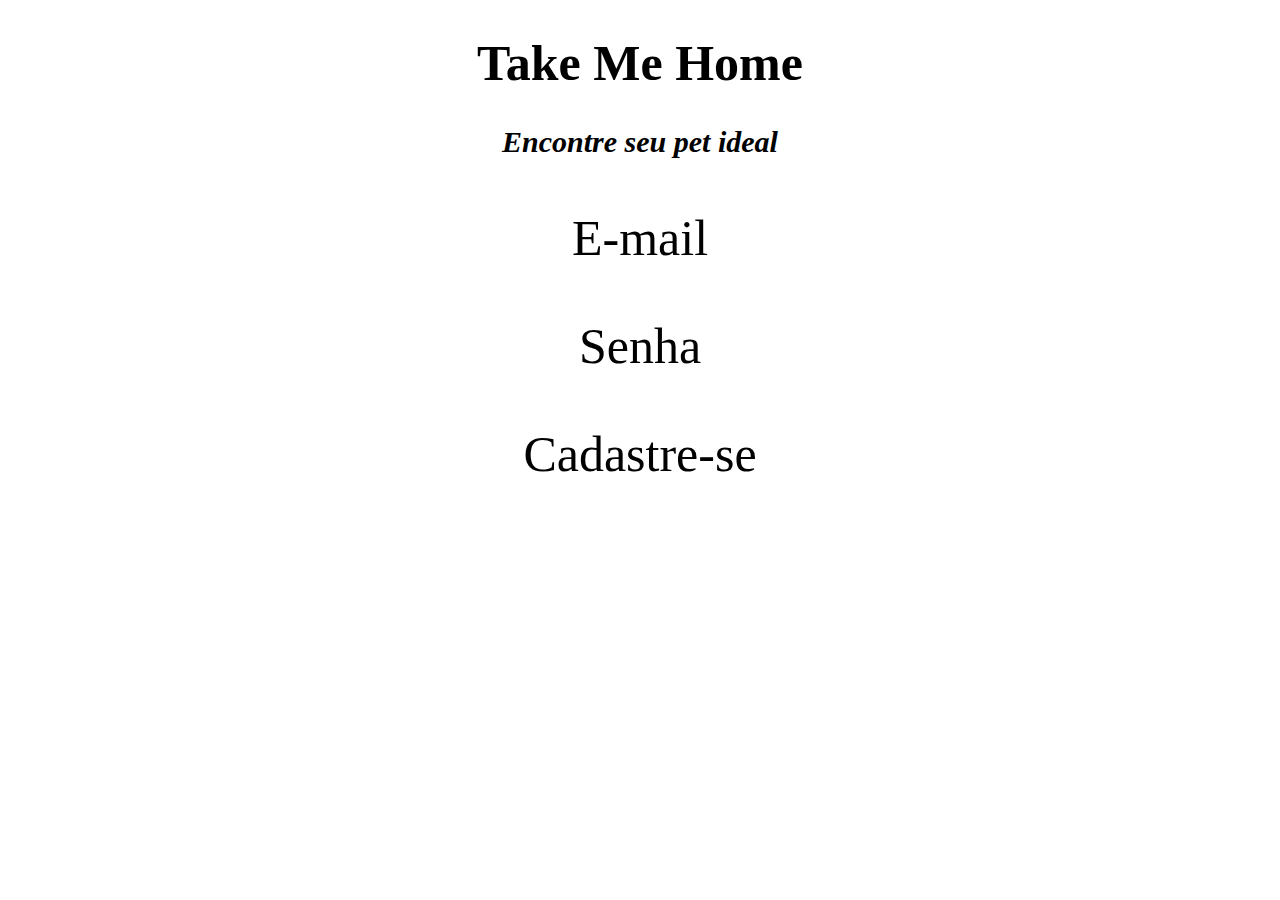
==== Duda0802-main/index.html @ 8de61139 "Add files via upload" ====
<!DOCTYPE html>
<head>
    <title>Take Me Home</title>
    <link rel="stylesheet" href="duda/style.css">
    <style>

    </style>
</head>
<body>

<Html>

<h1>Take Me Home</h1>
    <h2><em>Encontre seu pet ideal</em></h2>







<p>E-mail</p>
<p>Senha</p>
<p>Cadastre-se</p>


      
</body>
</html>
---- Duda0802-main/duda/style.css ----
p{
    text-align: center;
    font-size: 50px;
    

}
h1{
    text-align: center;font-size: 50px
}
h2{
    font-size: 30px;text-align: center
}
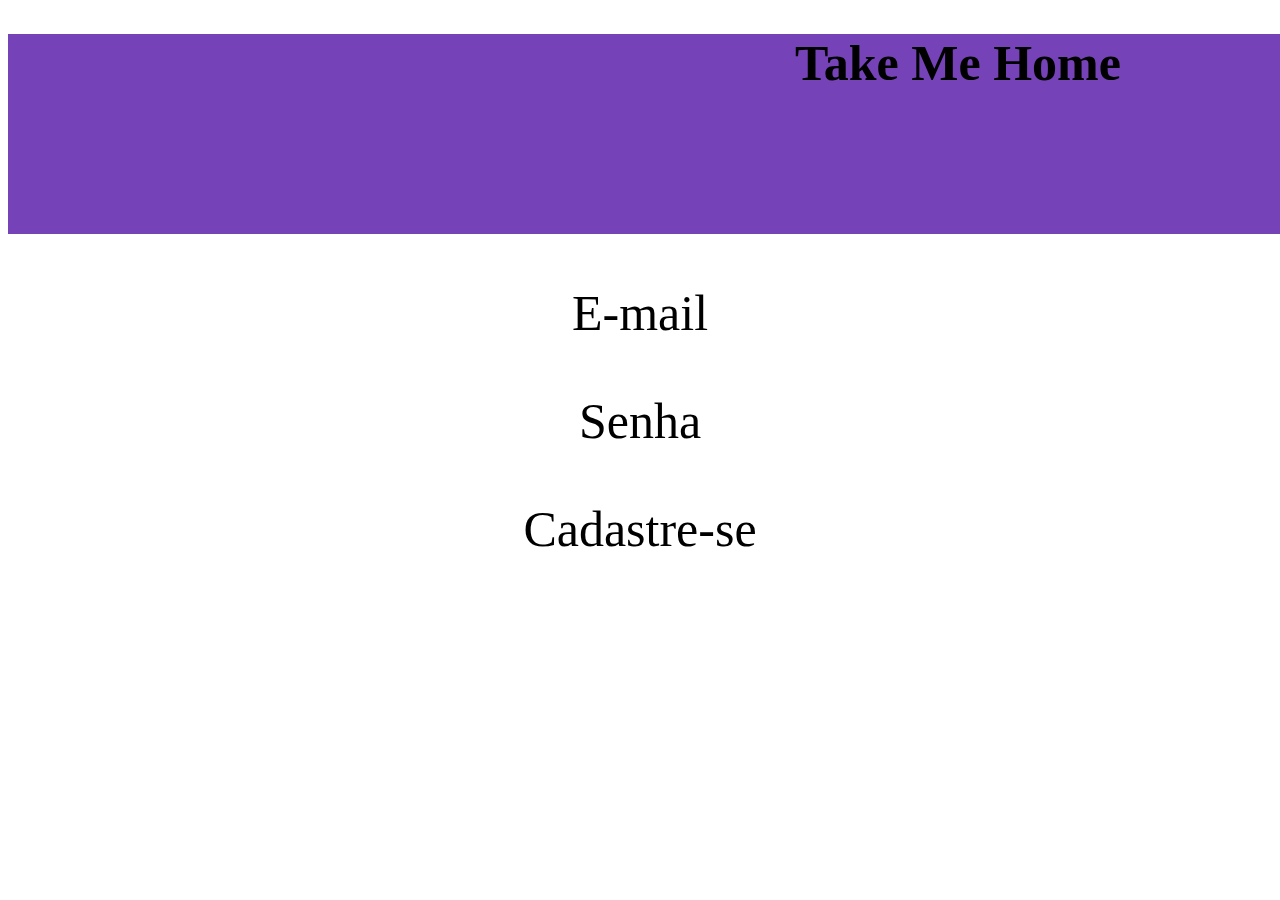
==== commit 1b81c3f3: "Add files via upload" ====
--- a/Duda0802-main/index.html
+++ b/Duda0802-main/index.html
@@ -1,29 +1,29 @@
 <!DOCTYPE html>
 <head>
-    <title>Take Me Home</title>
-    <link rel="stylesheet" href="duda/style.css">
+    <link rel="stylesheet" href="css/style.css">
     <style>
 
+div {
+  height: 200px;
+  width: 1900px;
+  background-color: rgb(117, 66, 184);
+}
+   
+
+   
     </style>
 </head>
 <body>
-
-<Html>
-
-<h1>Take Me Home</h1>
-    <h2><em>Encontre seu pet ideal</em></h2>
-
-
-
-
-
+    <div><h1>Take Me Home</h1></div>
+    <table>
+       
+      </table>
+      
 
 
 <p>E-mail</p>
 <p>Senha</p>
 <p>Cadastre-se</p>
 
-
-      
 </body>
 </html>--- a/Duda0802-main/css/style.css
+++ b/Duda0802-main/css/style.css
@@ -0,0 +1,12 @@
+p{
+    text-align: center;
+    font-size: 50px;
+    
+
+}
+h1{
+    text-align: center;font-size: 50px
+}
+h2{
+    font-size: 30px;text-align: center
+}